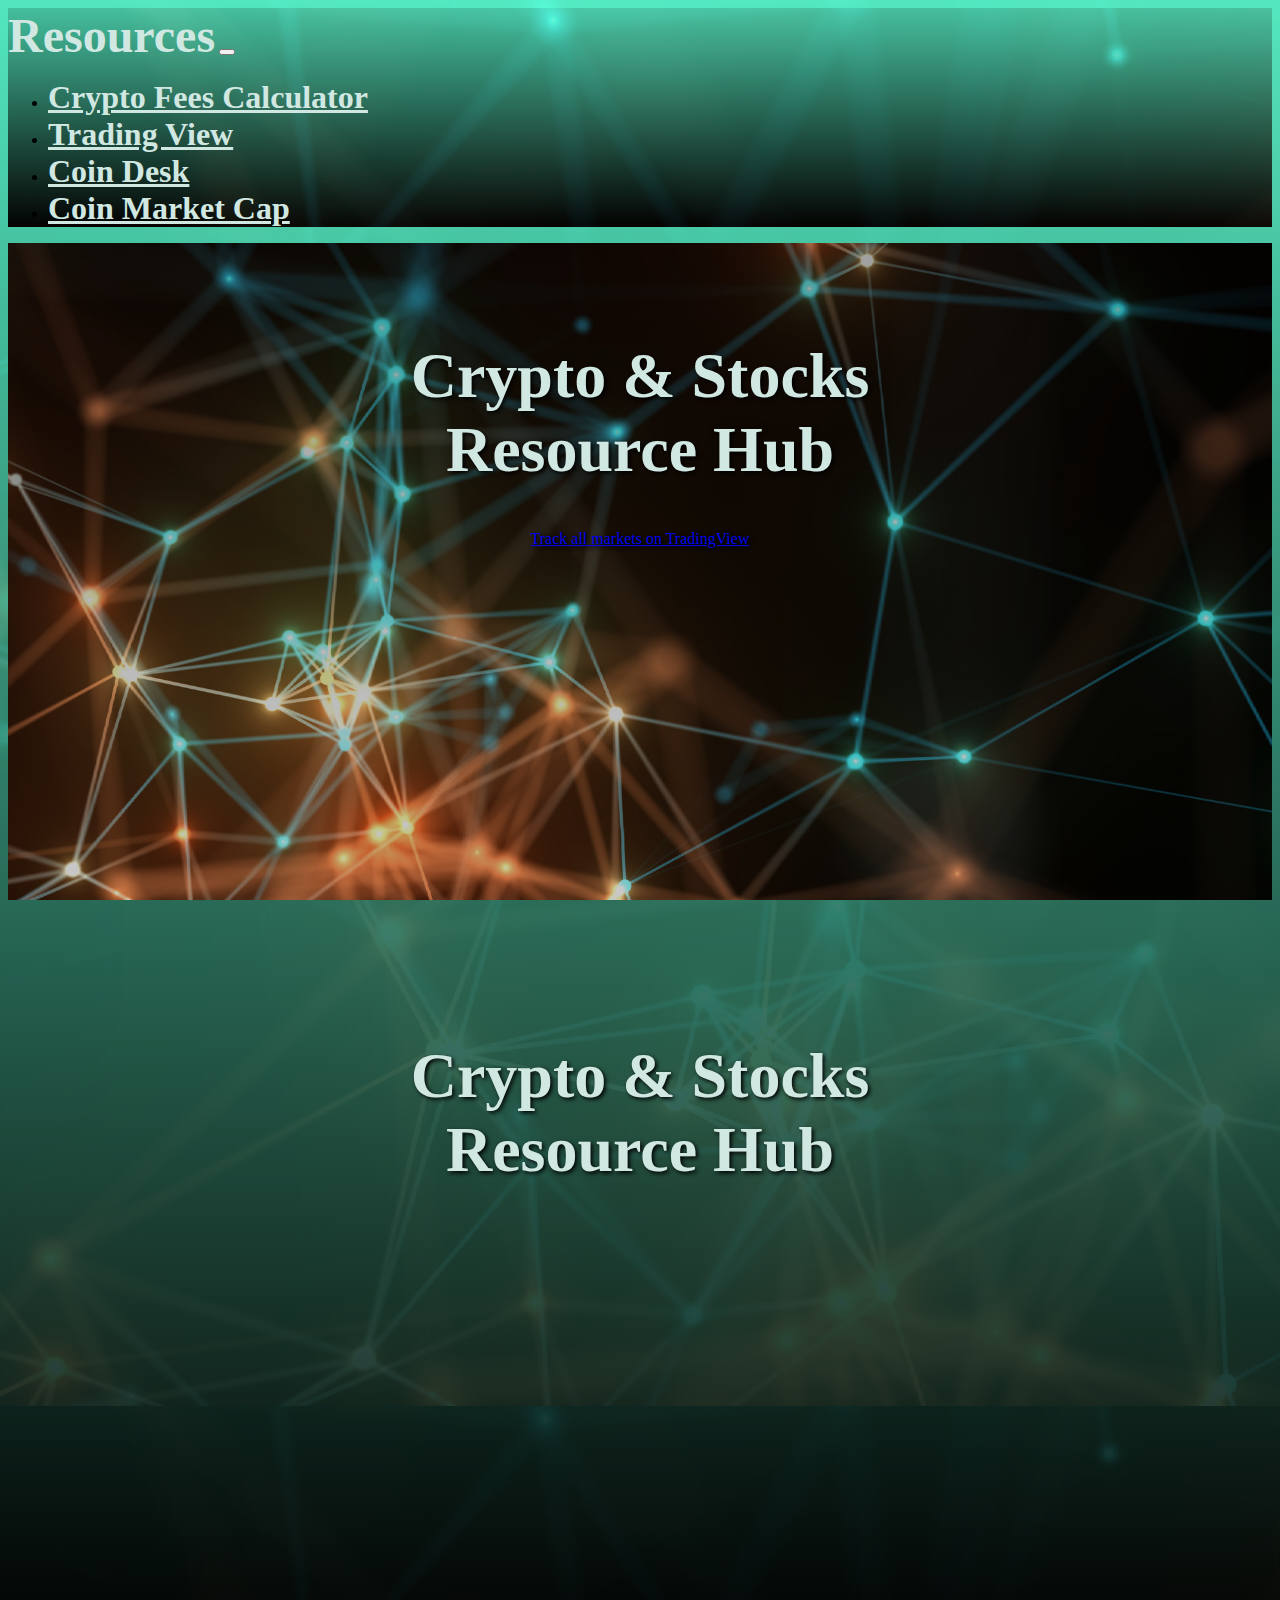
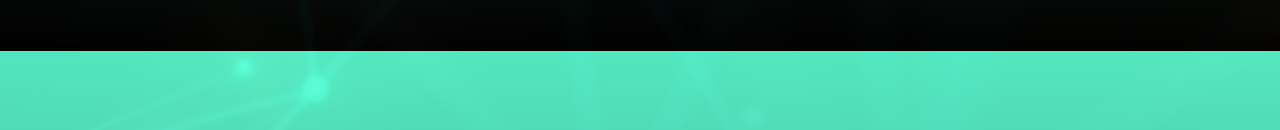
==== page1.html @ 309e8846 "Should Display on Github" ====
<!doctype html>
<html lang="en">
  <head>
    <meta charset="utf-8">
    <meta name="viewport" content="width=device-width, initial-scale=1">
    <title>Crypto&Stocks</title>
    <link href="https://cdn.jsdelivr.net/npm/bootstrap@5.3.0/dist/css/bootstrap.min.css" rel="stylesheet" integrity="sha384-9ndCyUaIbzAi2FUVXJi0CjmCapSmO7SnpJef0486qhLnuZ2cdeRhO02iuK6FUUVM" crossorigin="anonymous">
    <link rel="stylesheet" href="style.css">
  </head>
  <body>
    <header>
      <nav class="navbar border-bottom border-bottom-dark fixed-top" data-bs-theme="dark">
          <div class="container-fluid">
            <a class="navbar-brand">Resources</a>
            <button class="navbar-toggler" type="button" data-bs-toggle="collapse" data-bs-target="#navbarNav" aria-controls="navbarNav" aria-expanded="false" aria-label="Toggle navigation">
              <span class="navbar-toggler-icon"></span>
            </button>
            <div class="collapse navbar-collapse" id="navbarNav">
              <ul class="navbar-nav">
                <li class="nav-item">
                  <a class="nav-link" href="https://www.cashbackforex.com/tools/exchange-fees-calculator" target="_blank" aria-current="page">Crypto Fees Calculator</a>
                </li>
                <li class="nav-item">
                  <a class="nav-link" href="https://www.tradingview.com/" target="_blank">Trading View</a>
                </li>
                <li class="nav-item">
                  <a class="nav-link" href="https://www.coindesk.com/">Coin Desk</a>
                </li>
                <li class="nav-item">
                  <a class="nav-link" href="https://coinmarketcap.com/" target="_blank">Coin Market Cap</a>
                </li>
              </ul>
            </div>
          </div>
        </nav>
    </header>
    <main>
        <section>
            <div class="parallax">
              <div class="parallax-content text-center">
                <h1 class="text-uppercase">Crypto & Stocks Resource Hub</h1>
                <div class="content">
                  <div class="container">
                    <div class="row">
                        <div class="col">
                            <!-- TradingView Widget BEGIN -->
<div class="tradingview-widget-container">
    <div class="tradingview-widget-container__widget"></div>
    <div class="tradingview-widget-copyright"><a href="https://www.tradingview.com/" rel="noopener nofollow" target="_blank"><span class="blue-text">Track all markets on TradingView</span></a></div>
    <script type="text/javascript" src="https://s3.tradingview.com/external-embedding/embed-widget-symbol-overview.js" async>
    {
    "symbols": [
      [
        "KRAKEN:BTCUSD|1D"
      ],
      [
        "KRAKEN:XRPUSD|1D"
      ],
      [
        "KRAKEN:ATOMUSD|1D"
      ]
    ],
    "chartOnly": false,
    "width": 1000,
    "height": 500,
    "locale": "en",
    "colorTheme": "dark",
    "autosize": false,
    "showVolume": false,
    "showMA": false,
    "hideDateRanges": false,
    "hideMarketStatus": false,
    "hideSymbolLogo": false,
    "scalePosition": "right",
    "scaleMode": "Normal",
    "fontFamily": "-apple-system, BlinkMacSystemFont, Trebuchet MS, Roboto, Ubuntu, sans-serif",
    "fontSize": "10",
    "noTimeScale": false,
    "valuesTracking": "1",
    "changeMode": "price-and-percent",
    "chartType": "area",
    "maLineColor": "#2962FF",
    "maLineWidth": 1,
    "maLength": 9,
    "lineWidth": 2,
    "lineType": 0,
    "dateRanges": [
      "1d|1",
      "1m|30",
      "3m|60",
      "12m|1D",
      "60m|1W",
      "all|1M"
    ]
  }
    </script>
  </div>
  <!-- TradingView Widget END -->
                        </div>
                    </div>
                  </div>
                </div>
              </div>
            </div>
        </section>
        <section>
            <div class="parallax">
              <div class="parallax-content text-center">
                <h1 class="text-uppercase">Crypto & Stocks Resource Hub</h1>
                <div class="content">
                  <div class="container">
                      </div>
                  </div>
              </div>
            </div>
        </section>
    </main>
    <script src="https://cdn.jsdelivr.net/npm/bootstrap@5.3.0/dist/js/bootstrap.bundle.min.js" integrity="sha384-geWF76RCwLtnZ8qwWowPQNguL3RmwHVBC9FhGdlKrxdiJJigb/j/68SIy3Te4Bkz" crossorigin="anonymous"></script>
  </body>
</html>
---- style.css ----
.navbar {
    background: 
        linear-gradient(
            rgba(90, 255, 211, 0.747), 
            rgba(0, 0, 0, 0.719)
        ),
        url("./3648410.jpg");
}

.navbar-brand {
    margin: auto;
    font-size: 300%;
    color: #D1E8E2;
    font-weight: bold;
}

.nav-link {
    color:#D1E8E2;
    font-weight: bold;
    font-size: 200%;
    text-decoration: underline;
}

.navbar-toggler-icon {
    background-color: #116466;
    border-radius: 20%;
}

body {
    background: 
        linear-gradient(
            rgba(90, 255, 211, 0.90), 
            rgba(0, 0, 0, 0.90)
        ),
        url("./3648410.jpg");
}

h1 {
    font-size: 400%
}

.jumbotron {
    color: #D1E8E2
}

.jumbotron h2 {
    color:#FFCB9A
}

.jumbotron p {
    font-size: 130%;
    text-shadow: 2px 2px 4px #000000;
}

.parallax {
    /* The image used */
    background: 
        linear-gradient(
            rgba(0, 0, 0, 0.432), 
            rgba(0, 0, 0, 0.212)
        ),
        url("./3648410.jpg");
    /* Set a specific height */
    min-height: 700px; 

    /* Create the parallax scrolling effect */
    background-attachment: fixed;
    background-position: center;
    background-repeat: no-repeat;
    background-size: cover;

        /* Add this: */
        position: relative;
    }
    
.parallax-content {
        position: absolute;
        top: 60%;
        left: 50%;
        transform: translate(-50%, -50%);
    
        color: #D1E8E2;  /* Text color - adjust as needed */
        text-align: center;
    
        /* For better readability, you can add a shadow to the text */
        text-shadow: 2px 2px 4px #000000;
    }

.content {
    /* Just for display purpose */
    height: 500px;
}


.card-body {
    background-color:#116566;
}

.card > img {
    height:100%
}

.card-text {
    color: #D1E8E2
}

.card-text span {
    color:#FFCB9A
}

.card {
    border: 2px solid #D9B08C; /* 2px wide, solid line, red color */
}

#fw-normal {
    color: #FFCB9A
}
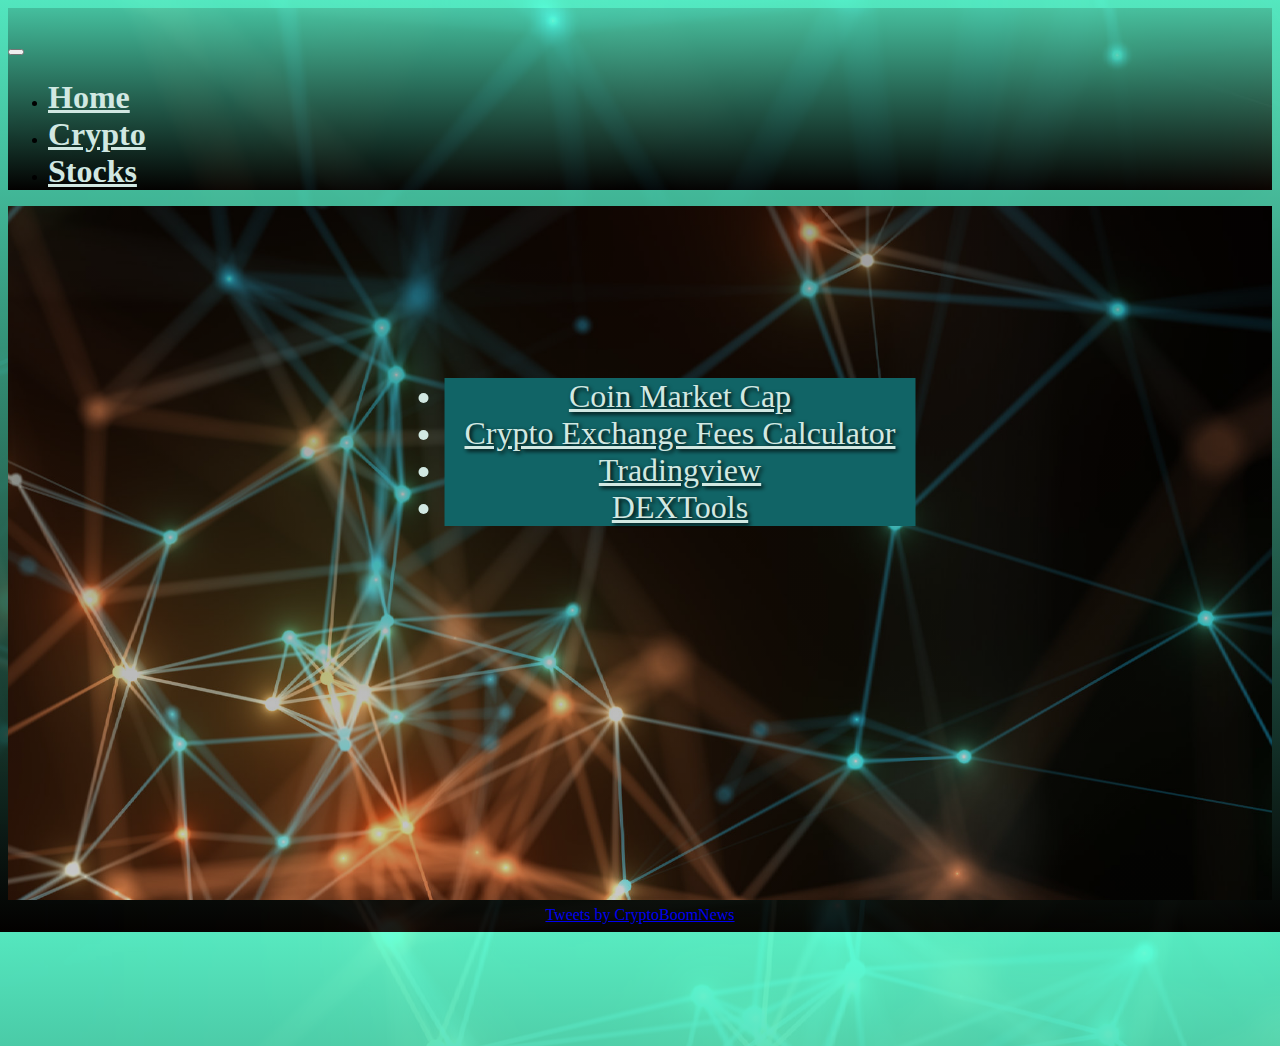
==== commit b8a65acb: "Final Project Upload" ====
--- a/page1.html
+++ b/page1.html
@@ -11,23 +11,20 @@
     <header>
       <nav class="navbar border-bottom border-bottom-dark fixed-top" data-bs-theme="dark">
           <div class="container-fluid">
-            <a class="navbar-brand">Resources</a>
+            <a class="navbar-brand"></a>
             <button class="navbar-toggler" type="button" data-bs-toggle="collapse" data-bs-target="#navbarNav" aria-controls="navbarNav" aria-expanded="false" aria-label="Toggle navigation">
               <span class="navbar-toggler-icon"></span>
             </button>
             <div class="collapse navbar-collapse" id="navbarNav">
               <ul class="navbar-nav">
                 <li class="nav-item">
-                  <a class="nav-link" href="https://www.cashbackforex.com/tools/exchange-fees-calculator" target="_blank" aria-current="page">Crypto Fees Calculator</a>
+                  <a class="nav-link" href="./index.html" target="_blank" aria-current="page">Home</a>
                 </li>
                 <li class="nav-item">
-                  <a class="nav-link" href="https://www.tradingview.com/" target="_blank">Trading View</a>
+                  <a class="nav-link" href="./page1.html">Crypto</a>
                 </li>
                 <li class="nav-item">
-                  <a class="nav-link" href="https://www.coindesk.com/">Coin Desk</a>
-                </li>
-                <li class="nav-item">
-                  <a class="nav-link" href="https://coinmarketcap.com/" target="_blank">Coin Market Cap</a>
+                  <a class="nav-link" href="./page2.html">Stocks</a>
                 </li>
               </ul>
             </div>
@@ -36,82 +33,110 @@
     </header>
     <main>
         <section>
-            <div class="parallax">
-              <div class="parallax-content text-center">
-                <h1 class="text-uppercase">Crypto & Stocks Resource Hub</h1>
-                <div class="content">
-                  <div class="container">
-                    <div class="row">
-                        <div class="col">
-                            <!-- TradingView Widget BEGIN -->
-<div class="tradingview-widget-container">
-    <div class="tradingview-widget-container__widget"></div>
-    <div class="tradingview-widget-copyright"><a href="https://www.tradingview.com/" rel="noopener nofollow" target="_blank"><span class="blue-text">Track all markets on TradingView</span></a></div>
-    <script type="text/javascript" src="https://s3.tradingview.com/external-embedding/embed-widget-symbol-overview.js" async>
-    {
-    "symbols": [
-      [
-        "KRAKEN:BTCUSD|1D"
-      ],
-      [
-        "KRAKEN:XRPUSD|1D"
-      ],
-      [
-        "KRAKEN:ATOMUSD|1D"
-      ]
-    ],
-    "chartOnly": false,
-    "width": 1000,
-    "height": 500,
-    "locale": "en",
-    "colorTheme": "dark",
-    "autosize": false,
-    "showVolume": false,
-    "showMA": false,
-    "hideDateRanges": false,
-    "hideMarketStatus": false,
-    "hideSymbolLogo": false,
-    "scalePosition": "right",
-    "scaleMode": "Normal",
-    "fontFamily": "-apple-system, BlinkMacSystemFont, Trebuchet MS, Roboto, Ubuntu, sans-serif",
-    "fontSize": "10",
-    "noTimeScale": false,
-    "valuesTracking": "1",
-    "changeMode": "price-and-percent",
-    "chartType": "area",
-    "maLineColor": "#2962FF",
-    "maLineWidth": 1,
-    "maLength": 9,
-    "lineWidth": 2,
-    "lineType": 0,
-    "dateRanges": [
-      "1d|1",
-      "1m|30",
-      "3m|60",
-      "12m|1D",
-      "60m|1W",
-      "all|1M"
-    ]
-  }
-    </script>
-  </div>
-  <!-- TradingView Widget END -->
+            <div class="parallax d-flex align-items-center justify-content-center">
+                <div class="parallax-content text-center">
+                    <div class="content">
+                        <div class="container">
+                            <div class="row justify-content-center">
+                                <div class="col-12 d-flex justify-content-center">
+                                    <div class="col-lg-10">
+                                        <div class="large-list">
+                                            <ul class="list-group list-group-flush no bg">
+                                                <li class="list-group-item"><a href="https://coinmarketcap.com/">Coin Market Cap</a></li>
+                                                <li class="list-group-item"><a href="https://www.cashbackforex.com/tools/exchange-fees-calculator">Crypto Exchange Fees Calculator</a></li>
+                                                <li class="list-group-item"><a href="https://www.tradingview.com/">Tradingview</a></li>
+                                                <li class="list-group-item"><a href="https://www.dextools.io/app/en/pairs">DEXTools</a></li>
+                                            </ul>
+                                        </div>
+                                    </div>
+                                </div>   
+                            </div>
                         </div>
                     </div>
-                  </div>
                 </div>
-              </div>
             </div>
         </section>
         <section>
-            <div class="parallax">
-              <div class="parallax-content text-center">
-                <h1 class="text-uppercase">Crypto & Stocks Resource Hub</h1>
-                <div class="content">
-                  <div class="container">
-                      </div>
-                  </div>
-              </div>
+            <div class="row h-100">
+                <div class="col-12 col-md-8 col-lg-6 mx-auto my-auto">
+                    <div class="content">
+                        <div class="container">
+                            <div class="row">
+                                <div class="col">
+                                    <!-- TradingView Widget BEGIN -->
+                                    <div class="tradingview-widget-wrapper">
+                                    <div class="tradingview-widget-container">
+                                        <div class="tradingview-widget-container__widget"></div>
+                                        <div class="tradingview-widget-copyright"><a href="https://www.tradingview.com/" rel="noopener nofollow" target="_blank"><span class="blue-text"></span></a></div>
+                                        <script type="text/javascript" src="https://s3.tradingview.com/external-embedding/embed-widget-symbol-overview.js" async>
+                                        {
+                                        "symbols": [
+                                        [
+                                            "KRAKEN:BTCUSD|1D"
+                                        ],
+                                        [
+                                            "KRAKEN:XRPUSD|1D"
+                                        ],
+                                        [
+                                            "KRAKEN:ATOMUSD|1D"
+                                        ]
+                                        ],
+                                        "chartOnly": false,
+                                        "width": 1000,
+                                        "height": 500,
+                                        "locale": "en",
+                                        "colorTheme": "dark",
+                                        "autosize": false,
+                                        "showVolume": false,
+                                        "showMA": false,
+                                        "hideDateRanges": false,
+                                        "hideMarketStatus": false,
+                                        "hideSymbolLogo": false,
+                                        "scalePosition": "right",
+                                        "scaleMode": "Normal",
+                                        "fontFamily": "-apple-system, BlinkMacSystemFont, Trebuchet MS, Roboto, Ubuntu, sans-serif",
+                                        "fontSize": "10",
+                                        "noTimeScale": false,
+                                        "valuesTracking": "1",
+                                        "changeMode": "price-and-percent",
+                                        "chartType": "area",
+                                        "maLineColor": "#2962FF",
+                                        "maLineWidth": 1,
+                                        "maLength": 9,
+                                        "lineWidth": 2,
+                                        "lineType": 0,
+                                        "dateRanges": [
+                                        "1d|1",
+                                        "1m|30",
+                                        "3m|60",
+                                        "12m|1D",
+                                        "60m|1W",
+                                        "all|1M"
+                                        ]
+                                    }
+                                        </script>
+                                    </div>
+                                    </div>
+                                    <!-- TradingView Widget END -->
+                                </div>
+                            </div>
+                          </div>
+                        </div>
+                        <script src="gets.js" charset="utf-8"></script>
+                    </div>
+                </div>  
+            </div>
+        </section>
+        <section>
+            <div class="container">
+                <div class="row h-100">
+                    <div class="col-12 col-md-8 col-lg-6 mx-auto my-auto d-flex justify-content-center">
+                        <div class="twitter-wrapper">
+                            <a class="twitter-timeline" data-height="500" data-width="1000" data-theme="dark" href="https://twitter.com/CryptoBoomNews?ref_src=twsrc%5Etfw">Tweets by CryptoBoomNews</a>
+                            <script async src="https://platform.twitter.com/widgets.js" charset="utf-8"></script>
+                        </div>
+                    </div>  
+                </div>
             </div>
         </section>
     </main>
--- a/style.css
+++ b/style.css
@@ -68,6 +68,7 @@
     background-position: center;
     background-repeat: no-repeat;
     background-size: cover;
+    
 
         /* Add this: */
         position: relative;
@@ -75,9 +76,10 @@
     
 .parallax-content {
         position: absolute;
-        top: 60%;
+        top: 70%;
         left: 50%;
         transform: translate(-50%, -50%);
+        height: 100%;
     
         color: #D1E8E2;  /* Text color - adjust as needed */
         text-align: center;
@@ -88,7 +90,7 @@
 
 .content {
     /* Just for display purpose */
-    height: 500px;
+   /* height: 100%; */
 }
 
 
@@ -97,7 +99,7 @@
 }
 
 .card > img {
-    height:100%
+    height:200px
 }
 
 .card-text {
@@ -112,6 +114,43 @@
     border: 2px solid #D9B08C; /* 2px wide, solid line, red color */
 }
 
+
 #fw-normal {
     color: #FFCB9A
 }
+
+.large-list ul {
+    width: 100%; 
+    font-size: 2em;
+    margin-left: auto;
+    margin-right: auto;
+}
+
+.tradingview-widget-wrapper {
+    display: flex;
+    justify-content: center;
+    align-items: center;
+    height: 100%;
+}
+
+.twitter-wrapper {
+    display: flex;
+    align-items: center;
+    justify-content: center;
+}
+
+.stocks-class {
+    height: 2000px;
+}
+
+.large-list .list-group-item {
+    background-color:#116466;
+    flex-grow: 1;
+}
+
+.large-list a {
+    color:#D1E8E2;
+    display: flex;
+    flex-direction: column;
+    height: 100%;
+}
